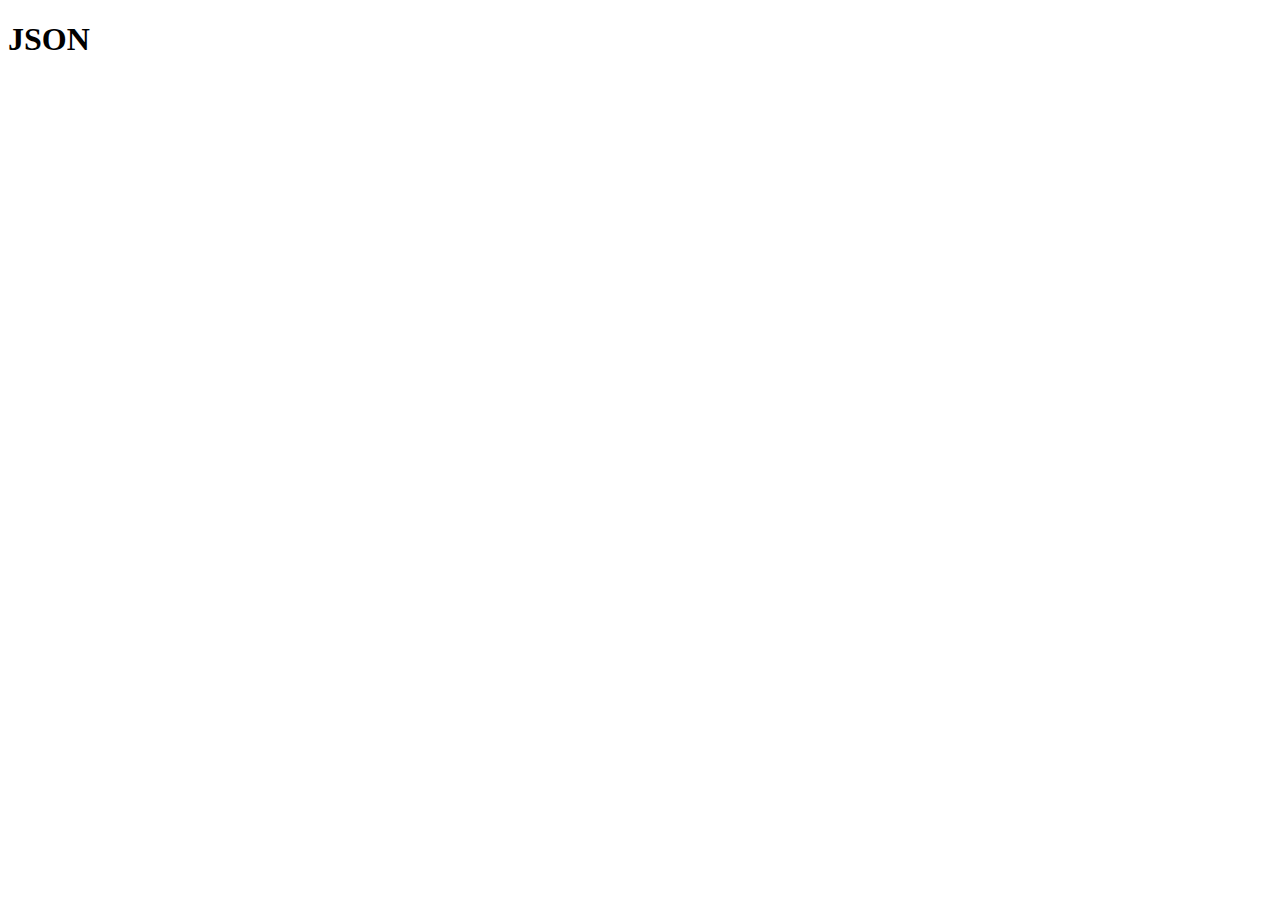
==== JSON/index.html @ b7ab78dd "JSON" ====
<!DOCTYPE html>
<html lang="en">

<head>
    <meta charset="UTF-8">
    <meta name="viewport" content="width=device-width, initial-scale=1.0">
    <title>JSON</title>
</head>

<body>
    <h1>JSON</h1>
</body>
<script>
    let companies = [
        {
            "name": "Big Company",
            "employees": 1000,
            "ceo": "abc",
            "rating": 3.4
        },
        {
            "name": "Big Company2",
            "employees": 10000,
            "ceo": "abc",
            "rating": 4.4
        }
    ]
    console.log(companies)
</script>

</html>
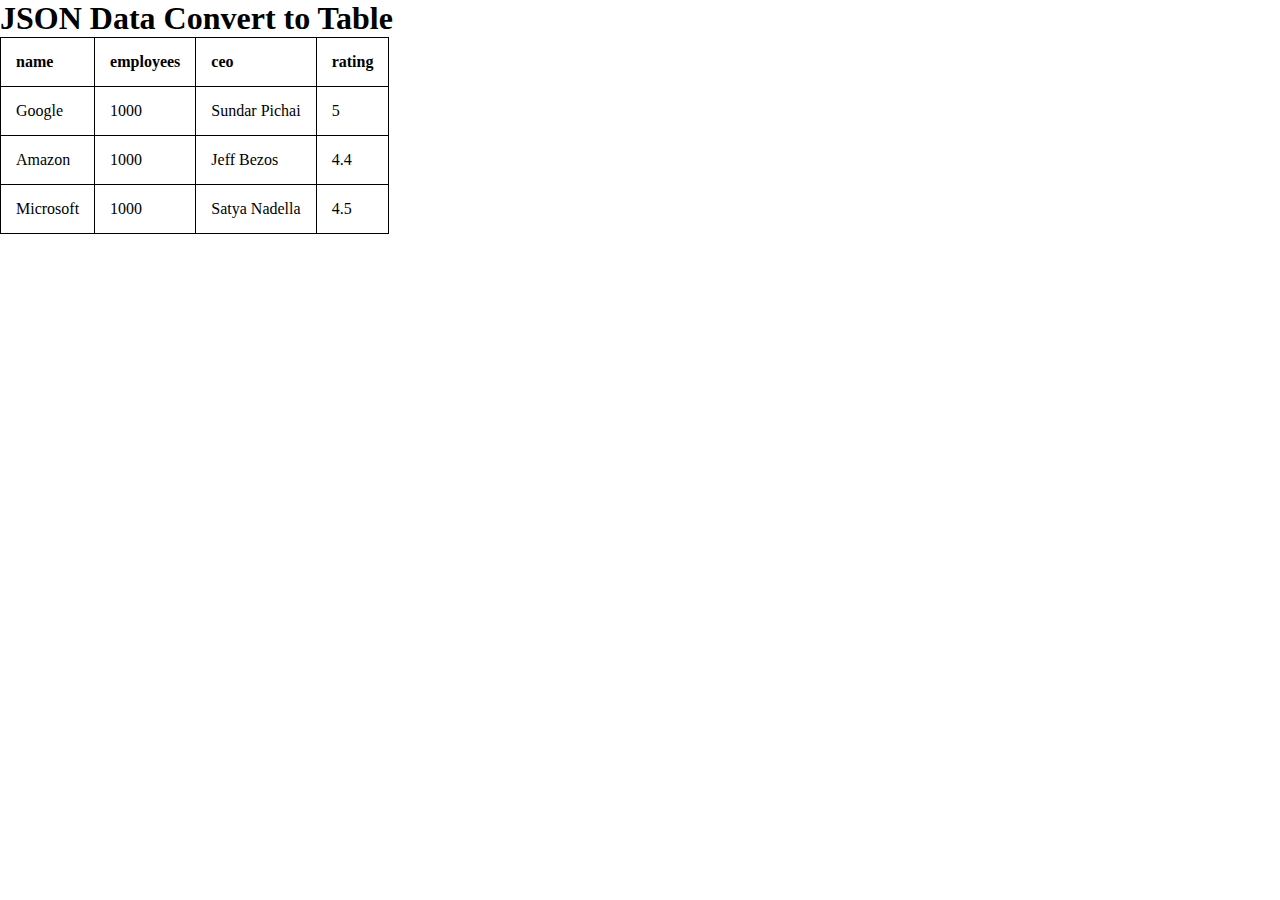
==== commit 6038ebb5: "Covert JSON to Table" ====
--- a/JSON/index.html
+++ b/JSON/index.html
@@ -4,28 +4,17 @@
 <head>
     <meta charset="UTF-8">
     <meta name="viewport" content="width=device-width, initial-scale=1.0">
-    <title>JSON</title>
+    <title>JSON Table </title>
+    <link rel="stylesheet" href="styles.css">
 </head>
 
 <body>
-    <h1>JSON</h1>
+    <h1>JSON Data Convert to Table</h1>
+    <table id="json-data">
+
+    </table>
+
 </body>
-<script>
-    let companies = [
-        {
-            "name": "Big Company",
-            "employees": 1000,
-            "ceo": "abc",
-            "rating": 3.4
-        },
-        {
-            "name": "Big Company2",
-            "employees": 10000,
-            "ceo": "abc",
-            "rating": 4.4
-        }
-    ]
-    console.log(companies)
-</script>
+<script src="script.js"></script>
 
 </html>--- a/JSON/styles.css
+++ b/JSON/styles.css
@@ -0,0 +1,14 @@
+*{
+    margin: 0;
+    padding: 0;
+    box-sizing: border-box;
+}
+table,th,td{
+    border: 1px solid black;
+    border-collapse: collapse;
+}
+th, td {
+    padding: 15px;
+    text-align: left;
+}
+
